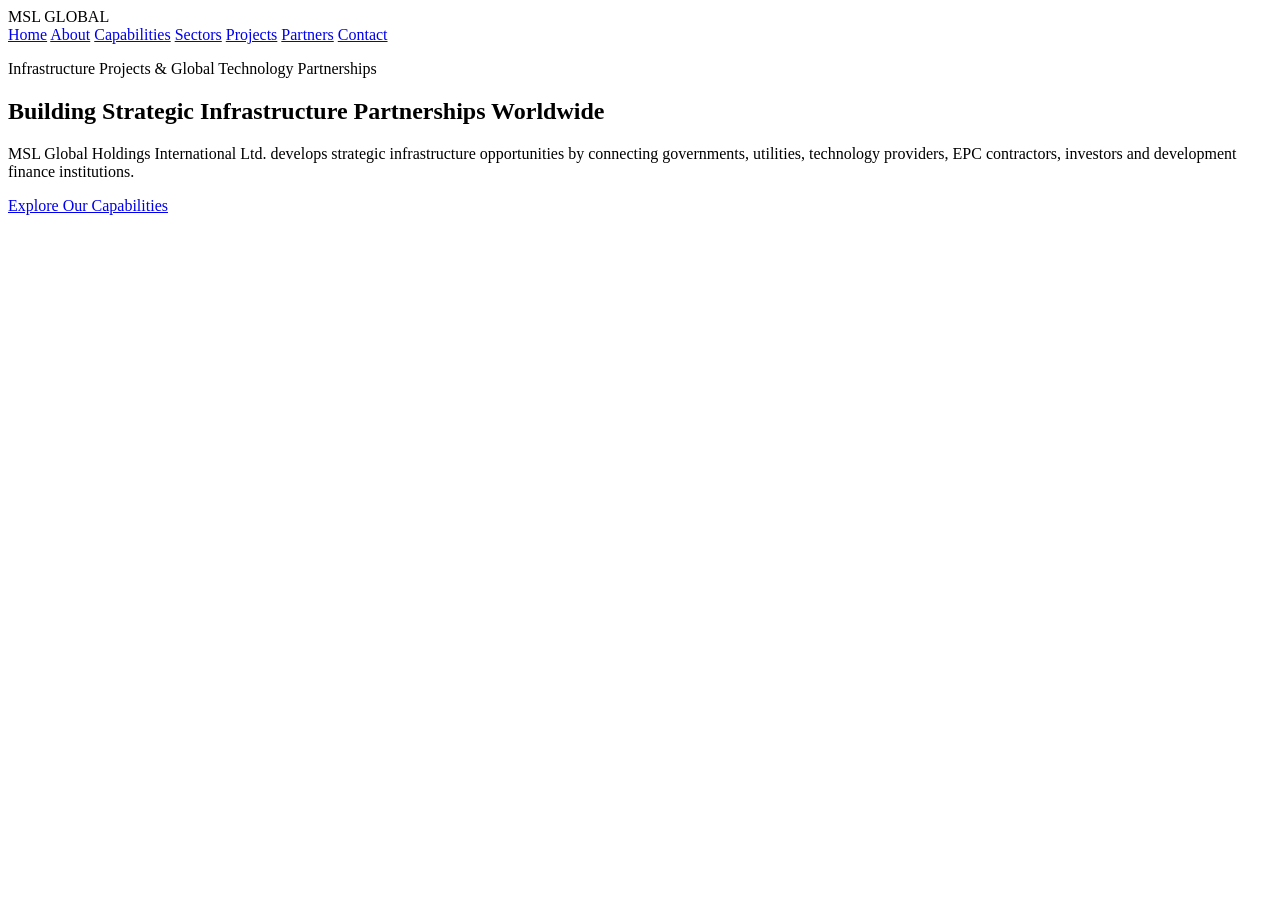
==== index.html @ 379cc621 "initial website version" ====
<!DOCTYPE html>
<html lang="en">
<head>
    <meta charset="UTF-8">
    <title>Title</title>
</head>
<body>

</body>
</html><!DOCTYPE html>
<html lang="en">

<head>

    <meta charset="UTF-8">

    <meta name="viewport" content="width=device-width, initial-scale=1.0">

    <title>MSL Global Holdings International Ltd.</title>

    <meta name="description"
          content="Infrastructure Projects & Global Technology Partnerships">

    <link rel="stylesheet" href="assets/css/style.css">

</head>

<body>

</body><header class="site-header">

    <div class="container">

        <div class="logo">
            MSL GLOBAL
        </div>

        <nav>

            <a href="#home">Home</a>

            <a href="#about">About</a>

            <a href="#capabilities">Capabilities</a>

            <a href="#sectors">Sectors</a>

            <a href="#projects">Projects</a>

            <a href="#partners">Partners</a>

            <a href="#contact">Contact</a>

        </nav>

    </div>

</header>

<main>

</main><section id="home" class="hero">

    <div class="container">

        <p class="hero-tagline">
            Infrastructure Projects & Global Technology Partnerships
        </p>

        <h1>
            Building Strategic Infrastructure Partnerships Worldwide
        </h1>

        <p class="hero-text">
            MSL Global Holdings International Ltd. develops strategic
            infrastructure opportunities by connecting governments,
            utilities, technology providers, EPC contractors,
            investors and development finance institutions.
        </p>

        <a href="#about" class="btn-primary">
            Explore Our Capabilities
        </a>

    </div>

</section>

</html>
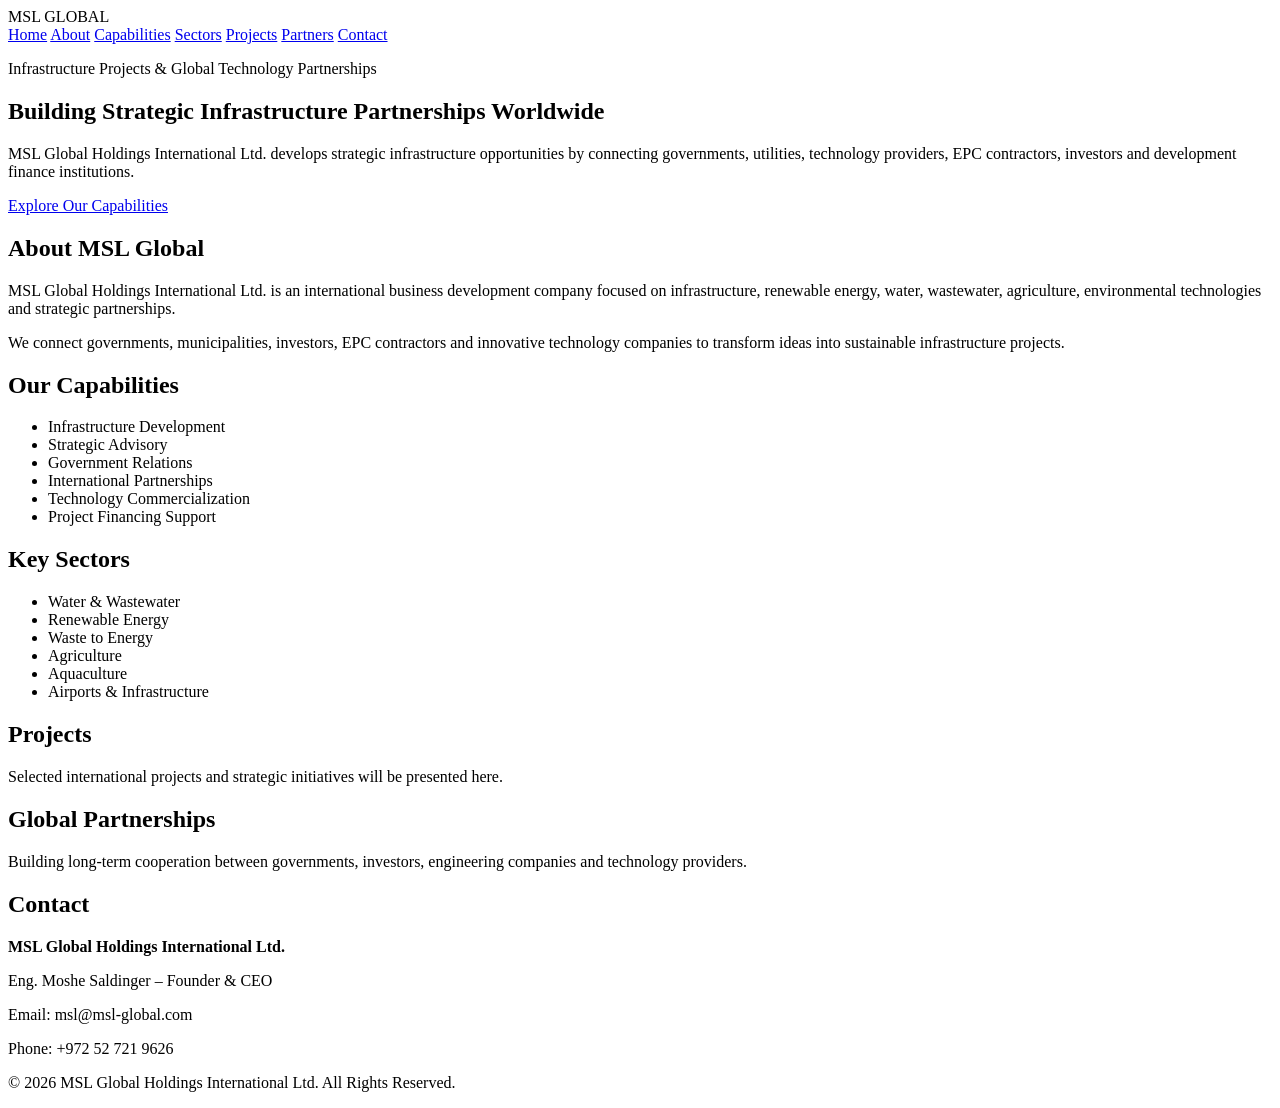
==== commit 8927de2b: "update website" ====
--- a/index.html
+++ b/index.html
@@ -1,19 +1,8 @@
 <!DOCTYPE html>
 <html lang="en">
+
 <head>
     <meta charset="UTF-8">
-    <title>Title</title>
-</head>
-<body>
-
-</body>
-</html><!DOCTYPE html>
-<html lang="en">
-
-<head>
-
-    <meta charset="UTF-8">
-
     <meta name="viewport" content="width=device-width, initial-scale=1.0">
 
     <title>MSL Global Holdings International Ltd.</title>
@@ -22,12 +11,11 @@
           content="Infrastructure Projects & Global Technology Partnerships">
 
     <link rel="stylesheet" href="assets/css/style.css">
-
 </head>
 
 <body>
 
-</body><header class="site-header">
+<header class="site-header">
 
     <div class="container">
 
@@ -36,21 +24,13 @@
         </div>
 
         <nav>
-
             <a href="#home">Home</a>
-
             <a href="#about">About</a>
-
             <a href="#capabilities">Capabilities</a>
-
             <a href="#sectors">Sectors</a>
-
             <a href="#projects">Projects</a>
-
             <a href="#partners">Partners</a>
-
             <a href="#contact">Contact</a>
-
         </nav>
 
     </div>
@@ -59,31 +39,170 @@
 
 <main>
 
-</main><section id="home" class="hero">
+    <!-- HERO -->
+
+    <section id="home" class="hero">
+
+        <div class="container">
+
+            <p class="hero-tagline">
+                Infrastructure Projects & Global Technology Partnerships
+            </p>
+
+            <h1>
+                Building Strategic Infrastructure Partnerships Worldwide
+            </h1>
+
+            <p class="hero-text">
+                MSL Global Holdings International Ltd. develops strategic
+                infrastructure opportunities by connecting governments,
+                utilities, technology providers, EPC contractors,
+                investors and development finance institutions.
+            </p>
+
+            <a href="#about" class="btn-primary">
+                Explore Our Capabilities
+            </a>
+
+        </div>
+
+    </section>
+
+    <!-- ABOUT -->
+
+    <section id="about" class="about">
+
+        <div class="container">
+
+            <h2>About MSL Global</h2>
+
+            <p>
+                MSL Global Holdings International Ltd. is an international
+                business development company focused on infrastructure,
+                renewable energy, water, wastewater, agriculture,
+                environmental technologies and strategic partnerships.
+            </p>
+
+            <p>
+                We connect governments, municipalities, investors,
+                EPC contractors and innovative technology companies
+                to transform ideas into sustainable infrastructure projects.
+            </p>
+
+        </div>
+
+    </section>
+
+    <!-- CAPABILITIES -->
+
+    <section id="capabilities" class="capabilities">
+
+        <div class="container">
+
+            <h2>Our Capabilities</h2>
+
+            <ul>
+                <li>Infrastructure Development</li>
+                <li>Strategic Advisory</li>
+                <li>Government Relations</li>
+                <li>International Partnerships</li>
+                <li>Technology Commercialization</li>
+                <li>Project Financing Support</li>
+            </ul>
+
+        </div>
+
+    </section>
+
+    <!-- SECTORS -->
+
+    <section id="sectors" class="sectors">
+
+        <div class="container">
+
+            <h2>Key Sectors</h2>
+
+            <ul>
+                <li>Water & Wastewater</li>
+                <li>Renewable Energy</li>
+                <li>Waste to Energy</li>
+                <li>Agriculture</li>
+                <li>Aquaculture</li>
+                <li>Airports & Infrastructure</li>
+            </ul>
+
+        </div>
+
+    </section>
+
+    <!-- PROJECTS -->
+
+    <section id="projects" class="projects">
+
+        <div class="container">
+
+            <h2>Projects</h2>
+
+            <p>
+                Selected international projects and strategic initiatives
+                will be presented here.
+            </p>
+
+        </div>
+
+    </section>
+
+    <!-- PARTNERS -->
+
+    <section id="partners" class="partners">
+
+        <div class="container">
+
+            <h2>Global Partnerships</h2>
+
+            <p>
+                Building long-term cooperation between governments,
+                investors, engineering companies and technology providers.
+            </p>
+
+        </div>
+
+    </section>
+
+    <!-- CONTACT -->
+
+    <section id="contact" class="contact">
+
+        <div class="container">
+
+            <h2>Contact</h2>
+
+            <p><strong>MSL Global Holdings International Ltd.</strong></p>
+
+            <p>Eng. Moshe Saldinger – Founder & CEO</p>
+
+            <p>Email: msl@msl-global.com</p>
+
+            <p>Phone: +972 52 721 9626</p>
+
+        </div>
+
+    </section>
+
+</main>
+
+<footer class="footer">
 
     <div class="container">
 
-        <p class="hero-tagline">
-            Infrastructure Projects & Global Technology Partnerships
+        <p>
+            © 2026 MSL Global Holdings International Ltd.
+            All Rights Reserved.
         </p>
 
-        <h1>
-            Building Strategic Infrastructure Partnerships Worldwide
-        </h1>
-
-        <p class="hero-text">
-            MSL Global Holdings International Ltd. develops strategic
-            infrastructure opportunities by connecting governments,
-            utilities, technology providers, EPC contractors,
-            investors and development finance institutions.
-        </p>
-
-        <a href="#about" class="btn-primary">
-            Explore Our Capabilities
-        </a>
-
     </div>
 
-</section>
-
+</footer>
+
+</body>
 </html>
